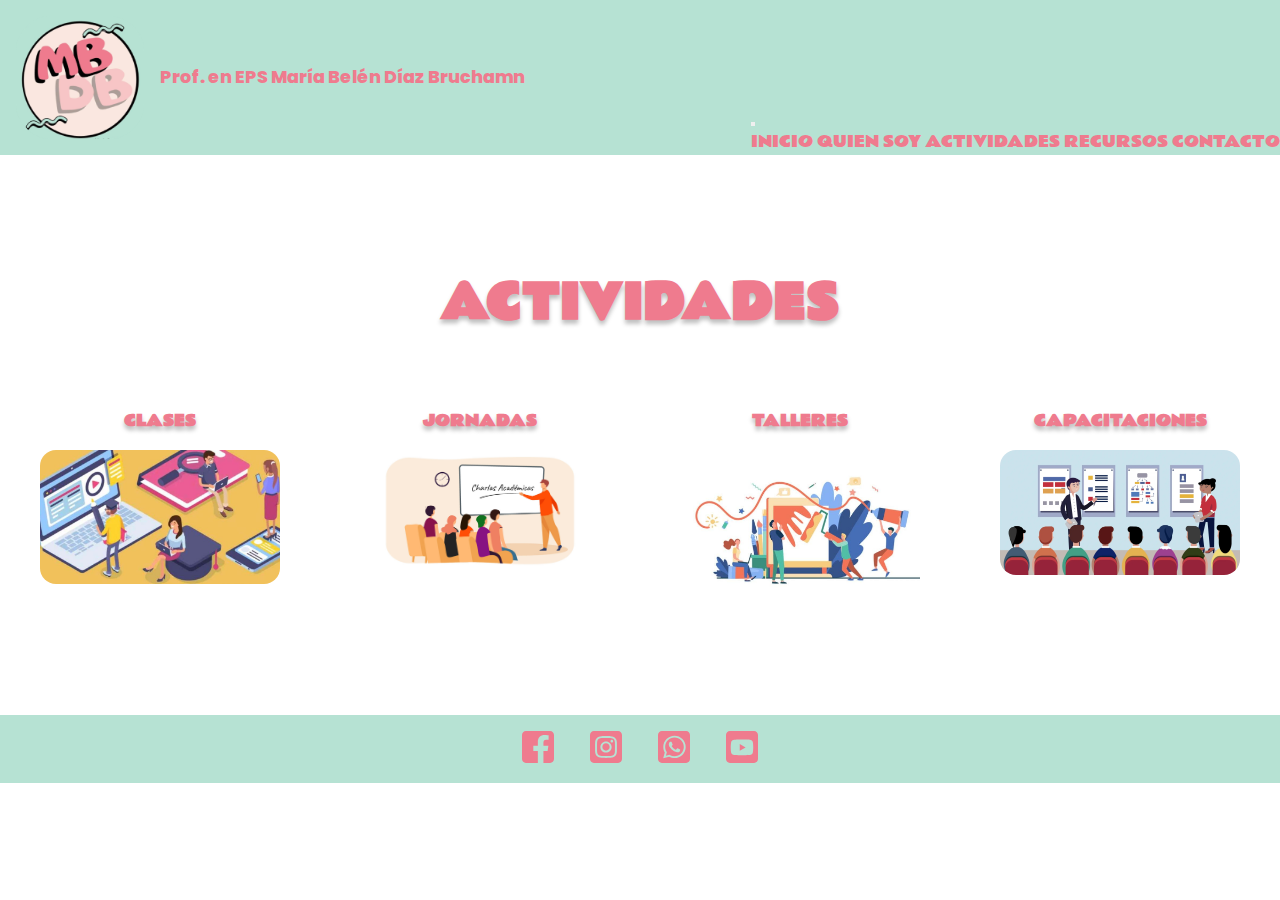
==== pages/actividades.html @ 0f65bd3a "Comienzo de modificaciones para el el proyecto final" ====
<!DOCTYPE html>
<html lang="es">
<head>
    <meta charset="UTF-8">
    <meta http-equiv="X-UA-Compatible" content="IE=edge">
    <meta name="viewport" content="width=device-width, initial-scale=1.0">
    <meta name="description" content="Actividades orientadas a la educación para la salud como clases, jornadas, talleres y capacitaciones">
    <meta name="keywords" content="eps,educacion,salud,profesora,recursos,actividades,planificaciones,diapositivas,videos,imagenes,clases,jornadas,capacitaciones,talleres">
    <link rel="shortcut icon" href="../img/favicon.ico" type="image/x-icon">
    <meta property="og:title" content="Prof. Maria Belén Díaz Bruchman">
    <meta property="og:description" content="Actividades orientadas a la educación para la salud como clases, jornadas, talleres y capacitacionese">
    <meta property="og:author" content="Luis A. Mera">
    <link
    rel="stylesheet"
    href="https://cdnjs.cloudflare.com/ajax/libs/animate.css/4.1.1/animate.min.css"/>
    <link href="https://cdn.jsdelivr.net/npm/bootstrap@5.1.3/dist/css/bootstrap.min.css" rel="stylesheet" integrity="sha384-1BmE4kWBq78iYhFldvKuhfTAU6auU8tT94WrHftjDbrCEXSU1oBoqyl2QvZ6jIW3" crossorigin="anonymous">
    <link rel="stylesheet" href="../css/style.css">
    <link href="https://fonts.googleapis.com/css2?family=Poppins:wght@100;600;800&family=Rammetto+One&display=swap" rel="stylesheet"> 
    <title>Prof. Maria Belén Díaz Bruchman</title>
</head>
<body>
    <header class="header">
        <div class="header__box">
          <img class="header__box__logo" src="../img/Logo.png" alt="Logo">
          <h1 class="header__box__titulo">Prof. en EPS María Belén Díaz Bruchamn</h1>
        </div>
        
        <div class="header__navbar">
            <nav class="navbar navbar-expand-lg navbar-light">
                <div class="container-fluid">
                  <a class="navbar-brand" href="#"></a>
                  <button class="navbar-toggler" type="button" data-bs-toggle="collapse" data-bs-target="#navbarNavAltMarkup" aria-controls="navbarNavAltMarkup" aria-expanded="false" aria-label="Toggle navigation">
                    <span class="navbar-toggler-icon"></span>
                  </button>
                  <div class="collapse navbar-collapse" id="navbarNavAltMarkup">
                    <div class="navbar-nav">
                      <a class="nav-link" aria-current="page" href="../index.html">INICIO</a>
                      <a class="nav-link" href="./quiensoy.html">QUIEN SOY</a>
                      <a class="nav-link" href="./actividades.html">ACTIVIDADES</a>
                      <a class="nav-link" href="./recursos.html">RECURSOS</a>
                      <a class="nav-link" href="./contacto.html">CONTACTO</a>
                    </div>
                  </div>
                </div>
              </nav>
        </div>
    </header>
    <main>
        <div class="main__box">
            <h2 class="main__box__titulo">ACTIVIDADES</h2>
            <div class="main__box__secciones">
                <div class="main__box__secciones__cads">
                    <h2>CLASES</h2>
                    <img src="../img/clases.jpg" alt="clases eps">
                </div>
                <div class="main__box__secciones__cads">
                    <h2>JORNADAS</h2>
                    <img src="../img/jornada.jpg" alt="jornadas eps">
                </div>
                <div class="main__box__secciones__cads">
                    <h2>TALLERES</h2>
                    <img src="../img/talleres.jpeg" alt="talleres eps">
                </div>
                <div class="main__box__secciones__cads">
                    <h2 class="animate__fadeInLeftBig">CAPACITACIONES</h2>
                    <img src="../img/capacitaciones.webp" alt="capacitaciones eps">
                </div>
            </div>
        </div>
    </main>
    <footer>
      <div class="footer__redes">
      <a href="http://www.facebook.com/"><img href="http://www.facebook.com/" class="redes__icon" src="../img/facebook ico.svg" alt="facebook"></a>
      <a href="http://www.instagram.com/"><img class="redes__icon" src="../img/instagram ico.svg" alt="instagram"></a>
      <a href="http://www.instagram.com/" href="https://web.whatsapp.com/"><img class="redes__icon" src="../img/whatsapp ico.svg" alt="whatsapp"></a>
      <a href="https://www.youtube.com/"><img class="redes__icon" src="../img/youtube ico.svg" alt="youtube"></a>
    </div>
    </footer>
    
    <script src="https://cdn.jsdelivr.net/npm/bootstrap@5.1.3/dist/js/bootstrap.bundle.min.js" integrity="sha384-ka7Sk0Gln4gmtz2MlQnikT1wXgYsOg+OMhuP+IlRH9sENBO0LRn5q+8nbTov4+1p" crossorigin="anonymous"></script>
    <script src="../js/wow.min.js"></script>
    <script>
    new WOW().init();
    </script>

</body>
</html>
---- css/style.css ----
.main__box {
  width: 100%;
  display: -webkit-box;
  display: -ms-flexbox;
  display: flex;
  -webkit-box-orient: vertical;
  -webkit-box-direction: normal;
      -ms-flex-direction: column;
          flex-direction: column;
  -webkit-box-pack: center;
      -ms-flex-pack: center;
          justify-content: center;
  -webkit-box-align: center;
      -ms-flex-align: center;
          align-items: center;
}

@media (min-width: 1280px) {
  .main__box {
    height: 33rem;
  }
}

.main__box__titulo {
  color: #EF7B8E;
  font-family: "Rammetto One", cursive;
  font-size: 2rem;
  text-shadow: 0px 4px 4px rgba(0, 0, 0, 0.25);
  margin-bottom: 2rem;
}

@media (min-width: 1280px) {
  .main__box__titulo {
    font-size: 3rem;
    margin-bottom: 4rem;
  }
}

.main__box__secciones {
  display: -webkit-box;
  display: -ms-flexbox;
  display: flex;
  -webkit-box-orient: vertical;
  -webkit-box-direction: normal;
      -ms-flex-direction: column;
          flex-direction: column;
}

@media (min-width: 1280px) {
  .main__box__secciones {
    -webkit-box-orient: horizontal;
    -webkit-box-direction: normal;
        -ms-flex-direction: row;
            flex-direction: row;
    -ms-flex-pack: distribute;
        justify-content: space-around;
    width: 100%;
  }
}

.main__box__secciones__cads {
  display: -webkit-box;
  display: -ms-flexbox;
  display: flex;
  -webkit-box-orient: vertical;
  -webkit-box-direction: normal;
      -ms-flex-direction: column;
          flex-direction: column;
  -webkit-box-align: center;
      -ms-flex-align: center;
          align-items: center;
  margin-bottom: 2rem;
}

.main__box__secciones__cads h2 {
  color: #EF7B8E;
  font-family: "Rammetto One";
  text-shadow: 0px 4px 4px rgba(0, 0, 0, 0.25);
  margin-bottom: 1rem;
}

.main__box__secciones__cads img {
  width: 15rem;
  border-radius: 1rem;
}

.main__contacto {
  display: -webkit-box;
  display: -ms-flexbox;
  display: flex;
  -webkit-box-orient: vertical;
  -webkit-box-direction: normal;
      -ms-flex-direction: column;
          flex-direction: column;
  -webkit-box-pack: center;
      -ms-flex-pack: center;
          justify-content: center;
  -webkit-box-align: center;
      -ms-flex-align: center;
          align-items: center;
}

.main__contacto__titulo {
  font-family: "Rammetto One", cursive;
  color: #EF7B8E;
  text-shadow: 0px 4px 4px rgba(0, 0, 0, 0.25);
}

.form {
  background-color: #B6E2D3;
  border-radius: 1rem;
  padding: 1rem;
  margin-bottom: 3rem;
  margin-top: 2rem;
}

.form__nombre {
  display: -webkit-box;
  display: -ms-flexbox;
  display: flex;
  -webkit-box-orient: horizontal;
  -webkit-box-direction: normal;
      -ms-flex-direction: row;
          flex-direction: row;
  -webkit-box-pack: justify;
      -ms-flex-pack: justify;
          justify-content: space-between;
  margin-top: 1rem;
  margin-bottom: 1rem;
}

.form__nombre__label {
  font-family: "Rammetto One", cursive;
  color: #EF7B8E;
}

.form__nombre__input {
  border-radius: 1rem;
  width: 100%;
  margin-left: 1rem;
}

.form__mail {
  display: -webkit-box;
  display: -ms-flexbox;
  display: flex;
  -webkit-box-orient: horizontal;
  -webkit-box-direction: normal;
      -ms-flex-direction: row;
          flex-direction: row;
  -webkit-box-pack: justify;
      -ms-flex-pack: justify;
          justify-content: space-between;
  -webkit-box-align: center;
      -ms-flex-align: center;
          align-items: center;
  margin-bottom: 1rem;
}

.form__mail__label {
  width: 35%;
  font-family: "Rammetto One", cursive;
  color: #EF7B8E;
  margin-right: 1rem;
}

.form__mail__input {
  border-radius: 1rem;
  width: 100%;
}

.form__comentario__label {
  font-family: "Rammetto One", cursive;
  color: #EF7B8E;
  margin-bottom: 1rem;
}

.form__comentario__textarea {
  border-radius: 1rem;
  margin-bottom: 2rem;
  width: 100%;
}

.form__buttons {
  display: -webkit-box;
  display: -ms-flexbox;
  display: flex;
  -webkit-box-pack: center;
      -ms-flex-pack: center;
          justify-content: center;
}

footer {
  display: -webkit-box;
  display: -ms-flexbox;
  display: flex;
  -webkit-box-pack: center;
      -ms-flex-pack: center;
          justify-content: center;
  background-color: #B6E2D3;
  width: 100%;
  height: 20%;
}

footer__redes {
  display: -webkit-box;
  display: -ms-flexbox;
  display: flex;
}

footer img {
  width: 2rem;
  margin: 1rem;
  -webkit-transition: all 0.5s;
  transition: all 0.5s;
}

footer img:hover {
  width: 3rem;
}

* {
  padding: 0%;
  margin: 0%;
  -webkit-box-sizing: border-box;
          box-sizing: border-box;
  font-size: 16px;
}

.header {
  display: -webkit-box;
  display: -ms-flexbox;
  display: flex;
  -webkit-box-orient: vertical;
  -webkit-box-direction: normal;
      -ms-flex-direction: column;
          flex-direction: column;
  width: 100wv;
  height: 20%;
  background-color: #B6E2D3;
  margin-bottom: 2rem;
}

@media (min-width: 994px) {
  .header {
    display: -webkit-box;
    display: -ms-flexbox;
    display: flex;
    -webkit-box-orient: horizontal;
    -webkit-box-direction: normal;
        -ms-flex-direction: row;
            flex-direction: row;
    -webkit-box-pack: justify;
        -ms-flex-pack: justify;
            justify-content: space-between;
    -webkit-box-align: end;
        -ms-flex-align: end;
            align-items: flex-end;
  }
}

.header__box {
  display: -webkit-box;
  display: -ms-flexbox;
  display: flex;
  -webkit-box-align: center;
      -ms-flex-align: center;
          align-items: center;
}

.header__box__logo {
  width: 8rem;
  margin: 1rem;
  display: -webkit-box;
  display: -ms-flexbox;
  display: flex;
  -webkit-box-align: center;
      -ms-flex-align: center;
          align-items: center;
}

.header__box__titulo {
  color: #EF7B8E;
  font-family: "Poppins", sans-serif;
  font-weight: 800;
  font-size: 1.1rem;
  margin-right: 1rem;
}

.nav-link {
  text-decoration: none;
  color: #EF7B8E !important;
  font-family: "Rammetto One", cursive;
}

.nav-link:hover {
  text-decoration: none;
  color: #d6526c !important;
}

.main {
  display: -webkit-box;
  display: -ms-flexbox;
  display: flex;
  -webkit-box-orient: vertical;
  -webkit-box-direction: normal;
      -ms-flex-direction: column;
          flex-direction: column;
  -webkit-box-pack: center;
      -ms-flex-pack: center;
          justify-content: center;
  -ms-flex-line-pack: distribute;
      align-content: space-around;
  width: 100%;
  height: 60%;
}

.main__carrusel {
  margin-bottom: 3rem;
}

.main h2 {
  color: #EF7B8E;
  font-family: "Rammetto One", cursive;
  text-align: center;
  font-size: 1.2rem;
  margin-bottom: 2rem;
}

@media (min-width: 992px) {
  .main h2 {
    font-size: 2rem;
  }
}

.main__quiensoy {
  display: -webkit-box;
  display: -ms-flexbox;
  display: flex;
  -webkit-box-orient: vertical;
  -webkit-box-direction: normal;
      -ms-flex-direction: column;
          flex-direction: column;
  margin: 2rem;
}

@media (min-width: 900px) {
  .main__quiensoy {
    -webkit-box-orient: horizontal;
    -webkit-box-direction: normal;
        -ms-flex-direction: row;
            flex-direction: row;
    padding: 1rem;
    -ms-flex-pack: distribute;
        justify-content: space-around;
  }
}

@media (min-width: 580px) {
  .main__quiensoy img {
    width: 25rem;
  }
}

@media (min-width: 900px) {
  .main__quiensoy img {
    margin-right: 2rem;
  }
}

.main__quiensoy p {
  color: #2d5a4b;
  font-family: "Poppins", sans-serif;
  font-weight: 600;
}

.form__buttons__button {
  background-color: #EF7B8E;
  color: blanchedalmond;
  font-family: "Rammetto One", cursive;
  padding: 0.5rem;
  margin-right: 1rem;
  margin-left: 1rem;
  border-radius: 1rem;
}

.main__box__titulo {
  color: #EF7B8E;
  font-family: "Rammetto One", cursive;
  font-size: 2rem;
  text-shadow: 0px 4px 4px rgba(0, 0, 0, 0.25);
  margin-bottom: 2rem;
}

@media (min-width: 1280px) {
  .main__box__titulo {
    font-size: 3rem;
    margin-bottom: 4rem;
  }
}

.main__box {
  width: 100%;
  display: -webkit-box;
  display: -ms-flexbox;
  display: flex;
  -webkit-box-orient: vertical;
  -webkit-box-direction: normal;
      -ms-flex-direction: column;
          flex-direction: column;
  -webkit-box-pack: center;
      -ms-flex-pack: center;
          justify-content: center;
  -webkit-box-align: center;
      -ms-flex-align: center;
          align-items: center;
}

@media (min-width: 1280px) {
  .main__box {
    height: 33rem;
  }
}

.main__box__secciones {
  display: -webkit-box;
  display: -ms-flexbox;
  display: flex;
  -webkit-box-orient: vertical;
  -webkit-box-direction: normal;
      -ms-flex-direction: column;
          flex-direction: column;
}

@media (min-width: 1280px) {
  .main__box__secciones {
    -webkit-box-orient: horizontal;
    -webkit-box-direction: normal;
        -ms-flex-direction: row;
            flex-direction: row;
    -ms-flex-pack: distribute;
        justify-content: space-around;
    width: 100%;
  }
}

.main__box__secciones__cads {
  display: -webkit-box;
  display: -ms-flexbox;
  display: flex;
  -webkit-box-orient: vertical;
  -webkit-box-direction: normal;
      -ms-flex-direction: column;
          flex-direction: column;
  -webkit-box-align: center;
      -ms-flex-align: center;
          align-items: center;
  margin-bottom: 2rem;
}

.main__box__secciones__cads h2 {
  color: #EF7B8E;
  font-family: "Rammetto One", cursive;
  text-shadow: 0px 4px 4px rgba(0, 0, 0, 0.25);
  margin-bottom: 1rem;
}

.main__box__secciones__cads img {
  width: 15rem;
  border-radius: 1rem;
}

body {
  display: -webkit-box;
  display: -ms-flexbox;
  display: flex;
  -webkit-box-orient: vertical;
  -webkit-box-direction: normal;
      -ms-flex-direction: column;
          flex-direction: column;
}
/*# sourceMappingURL=style.css.map */
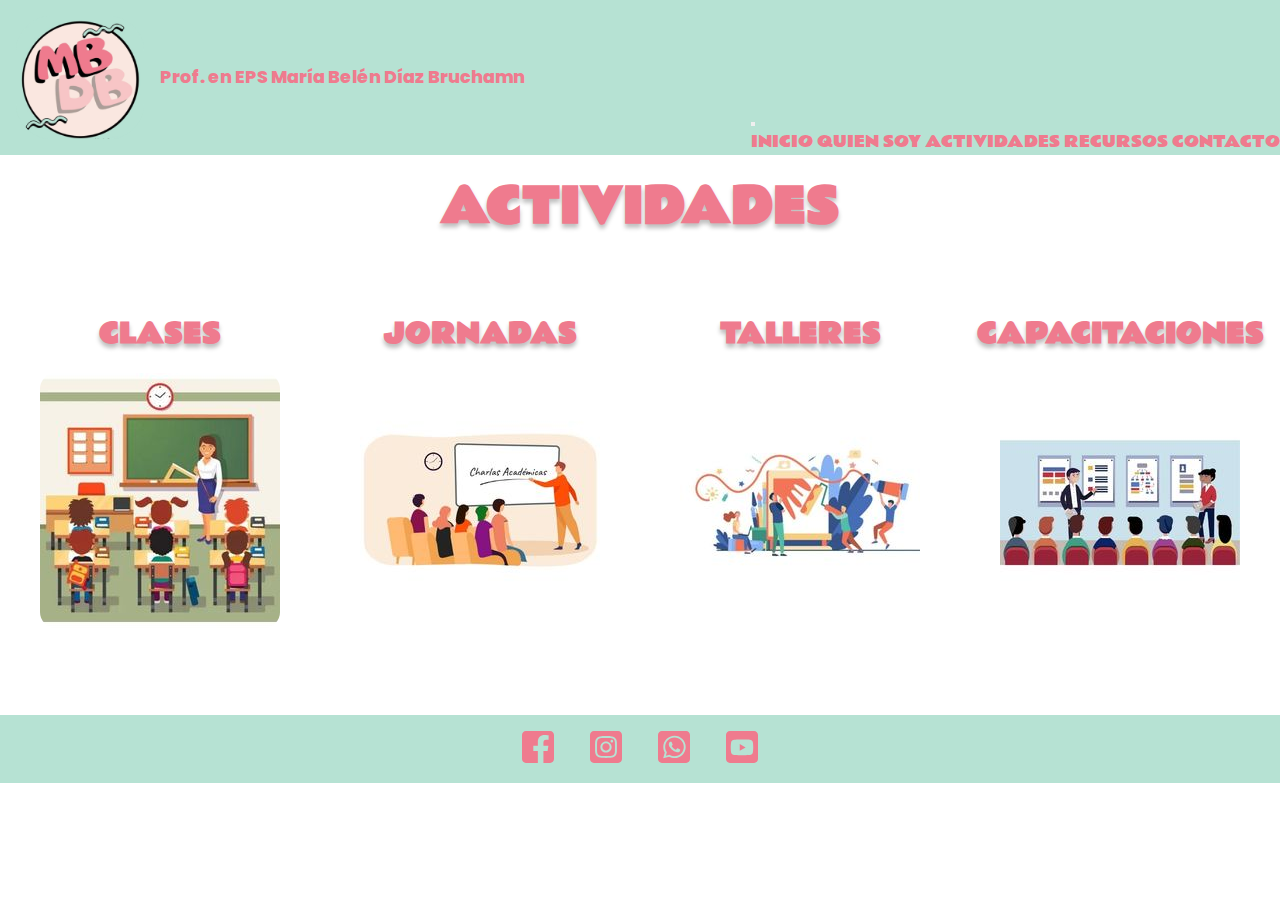
==== commit 9de8cfab: "Carrusel del index terminado" ====
--- a/pages/actividades.html
+++ b/pages/actividades.html
@@ -52,18 +52,22 @@
                 <div class="main__box__secciones__cads">
                     <h2>CLASES</h2>
                     <img src="../img/clases.jpg" alt="clases eps">
+                    <p>Encontra clases preparadas para dictar en el aula.</p>
                 </div>
                 <div class="main__box__secciones__cads">
                     <h2>JORNADAS</h2>
-                    <img src="../img/jornada.jpg" alt="jornadas eps">
+                    <img src="../img/jornadas.jpg" alt="jornadas eps">
+                    <p>Encontra jornadas educativas para usar en el aula.</p>
                 </div>
                 <div class="main__box__secciones__cads">
                     <h2>TALLERES</h2>
-                    <img src="../img/talleres.jpeg" alt="talleres eps">
+                    <img src="../img/talleres.jpg" alt="talleres eps">
+                    <p>Encontra talleres para proporcionar conocimientos de manera interactiva.</p>
                 </div>
                 <div class="main__box__secciones__cads">
                     <h2 class="animate__fadeInLeftBig">CAPACITACIONES</h2>
-                    <img src="../img/capacitaciones.webp" alt="capacitaciones eps">
+                    <img src="../img/capacitaciones.jpg" alt="capacitaciones eps">
+                    <p>Encontra capacitaciones para aprender y compartir.</p>
                 </div>
             </div>
         </div>
--- a/css/style.css
+++ b/css/style.css
@@ -1,5 +1,4 @@
-.main__box {
-  width: 100%;
+.main {
   display: -webkit-box;
   display: -ms-flexbox;
   display: flex;
@@ -10,6 +9,85 @@
   -webkit-box-pack: center;
       -ms-flex-pack: center;
           justify-content: center;
+  -ms-flex-line-pack: center;
+      align-content: center;
+  width: 100%;
+  height: 30rem;
+  -webkit-box-align: center;
+      -ms-flex-align: center;
+          align-items: center;
+}
+
+@media (min-width: 500px) {
+  .main {
+    height: 40rem;
+  }
+}
+
+@media (min-width: 800px) {
+  .main {
+    height: 45rem;
+  }
+}
+
+.main__carrusel {
+  margin-bottom: 3rem;
+}
+
+@media (min-width: 500px) {
+  .main__carrusel {
+    -webkit-box-align: center;
+        -ms-flex-align: center;
+            align-items: center;
+    width: 30rem !important;
+  }
+}
+
+@media (min-width: 700px) {
+  .main__carrusel {
+    -webkit-box-align: center;
+        -ms-flex-align: center;
+            align-items: center;
+    width: 43rem !important;
+  }
+}
+
+@media (min-width: 950px) {
+  .main__carrusel {
+    -webkit-box-align: center;
+        -ms-flex-align: center;
+            align-items: center;
+    margin-top: 3rem;
+    width: 50rem !important;
+  }
+}
+
+h2 {
+  color: #EF7B8E;
+  font-family: "Rammetto One", cursive;
+  text-align: center;
+  font-size: 1.2rem;
+  margin-bottom: 2rem;
+}
+
+@media (min-width: 992px) {
+  h2 {
+    font-size: 2rem;
+  }
+}
+
+.main__box {
+  width: 100%;
+  display: -webkit-box;
+  display: -ms-flexbox;
+  display: flex;
+  -webkit-box-orient: vertical;
+  -webkit-box-direction: normal;
+      -ms-flex-direction: column;
+          flex-direction: column;
+  -webkit-box-pack: center;
+      -ms-flex-pack: center;
+          justify-content: center;
   -webkit-box-align: center;
       -ms-flex-align: center;
           align-items: center;
@@ -18,21 +96,6 @@
 @media (min-width: 1280px) {
   .main__box {
     height: 33rem;
-  }
-}
-
-.main__box__titulo {
-  color: #EF7B8E;
-  font-family: "Rammetto One", cursive;
-  font-size: 2rem;
-  text-shadow: 0px 4px 4px rgba(0, 0, 0, 0.25);
-  margin-bottom: 2rem;
-}
-
-@media (min-width: 1280px) {
-  .main__box__titulo {
-    font-size: 3rem;
-    margin-bottom: 4rem;
   }
 }
 
@@ -70,13 +133,30 @@
       -ms-flex-align: center;
           align-items: center;
   margin-bottom: 2rem;
+  width: 15rem;
+  font-family: "Poppins", sans-serif;
+  font-weight: 600;
+  color: #2d5a4b;
+}
+
+@media (min-width: 1280px) {
+  .main__box__secciones__cads {
+    color: white;
+  }
+  .main__box__secciones__cads:hover p {
+    width: 15rem;
+    font-family: "Poppins", sans-serif;
+    font-weight: 600;
+    color: #2d5a4b;
+  }
 }
 
 .main__box__secciones__cads h2 {
   color: #EF7B8E;
-  font-family: "Rammetto One";
+  font-family: "Rammetto One", cursive;
   text-shadow: 0px 4px 4px rgba(0, 0, 0, 0.25);
   margin-bottom: 1rem;
+  font-size: 1.7rem;
 }
 
 .main__box__secciones__cads img {
@@ -298,41 +378,6 @@
   color: #d6526c !important;
 }
 
-.main {
-  display: -webkit-box;
-  display: -ms-flexbox;
-  display: flex;
-  -webkit-box-orient: vertical;
-  -webkit-box-direction: normal;
-      -ms-flex-direction: column;
-          flex-direction: column;
-  -webkit-box-pack: center;
-      -ms-flex-pack: center;
-          justify-content: center;
-  -ms-flex-line-pack: distribute;
-      align-content: space-around;
-  width: 100%;
-  height: 60%;
-}
-
-.main__carrusel {
-  margin-bottom: 3rem;
-}
-
-.main h2 {
-  color: #EF7B8E;
-  font-family: "Rammetto One", cursive;
-  text-align: center;
-  font-size: 1.2rem;
-  margin-bottom: 2rem;
-}
-
-@media (min-width: 992px) {
-  .main h2 {
-    font-size: 2rem;
-  }
-}
-
 .main__quiensoy {
   display: -webkit-box;
   display: -ms-flexbox;
@@ -369,7 +414,7 @@
 }
 
 .main__quiensoy p {
-  color: #2d5a4b;
+  color: #6a0415;
   font-family: "Poppins", sans-serif;
   font-weight: 600;
 }
@@ -456,6 +501,9 @@
       -ms-flex-align: center;
           align-items: center;
   margin-bottom: 2rem;
+  width: 15rem;
+  font-family: "Poppins", sans-serif;
+  font-weight: 600;
 }
 
 .main__box__secciones__cads h2 {
@@ -463,6 +511,7 @@
   font-family: "Rammetto One", cursive;
   text-shadow: 0px 4px 4px rgba(0, 0, 0, 0.25);
   margin-bottom: 1rem;
+  font-size: 1.7rem;
 }
 
 .main__box__secciones__cads img {
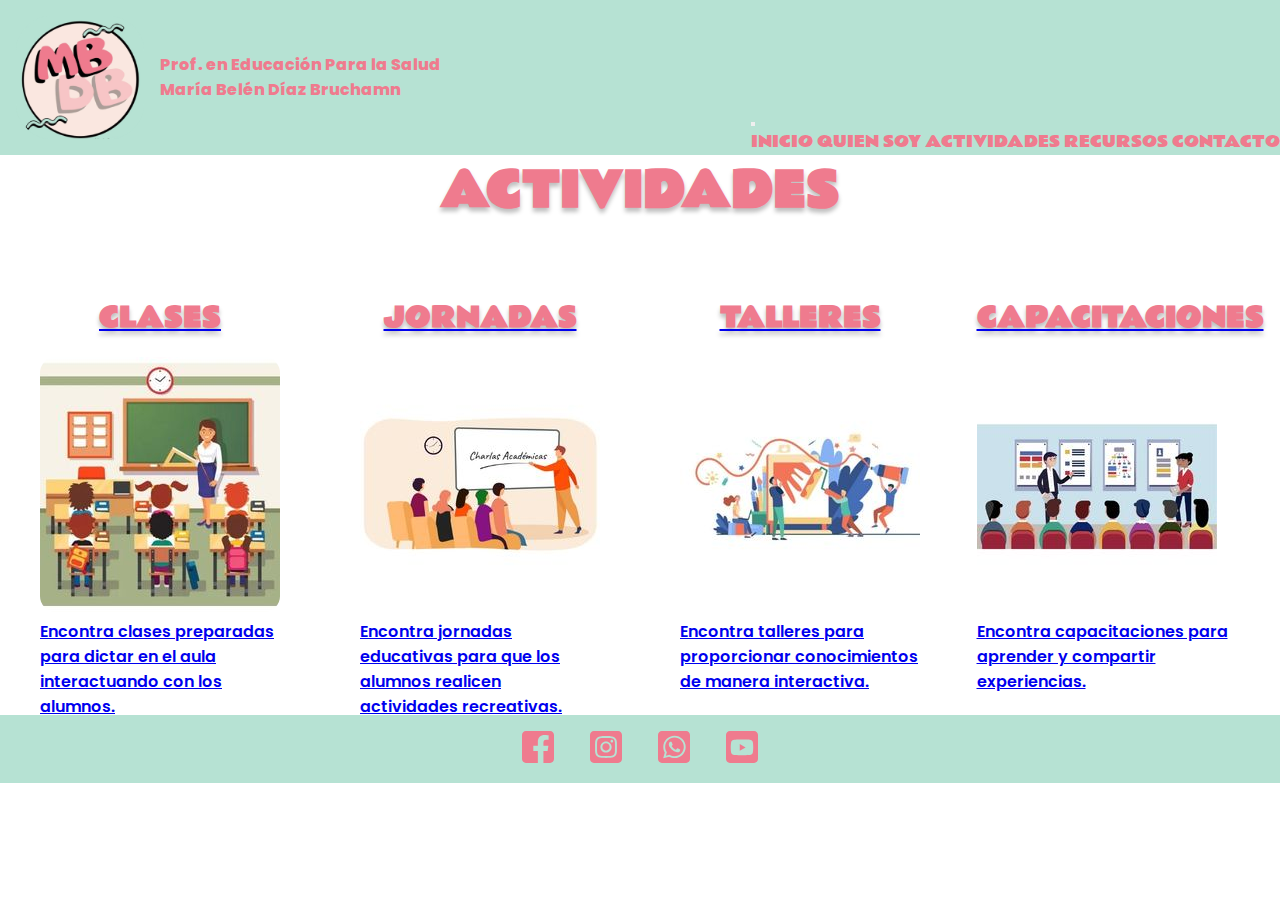
==== commit 4c25c879: "Se modificaron los textos de las secciones de Actividades y Recursos" ====
--- a/pages/actividades.html
+++ b/pages/actividades.html
@@ -22,7 +22,10 @@
     <header class="header">
         <div class="header__box">
           <img class="header__box__logo" src="../img/Logo.png" alt="Logo">
-          <h1 class="header__box__titulo">Prof. en EPS María Belén Díaz Bruchamn</h1>
+          <div class="header__box__titulo">
+              <p>Prof. en Educación Para la Salud</p>
+              <p>María Belén Díaz Bruchamn</p>
+          </div>
         </div>
         
         <div class="header__navbar">
@@ -50,24 +53,32 @@
             <h2 class="main__box__titulo">ACTIVIDADES</h2>
             <div class="main__box__secciones">
                 <div class="main__box__secciones__cads">
-                    <h2>CLASES</h2>
-                    <img src="../img/clases.jpg" alt="clases eps">
-                    <p>Encontra clases preparadas para dictar en el aula.</p>
+                    <a href="https://drive.google.com/drive/folders/1j8iXmms1MDNmgWhdi46BUyhra7q-DvZ5?usp=sharing" target="_blank">
+                      <h2>CLASES</h2>
+                      <img src="../img/clases.jpg" alt="clases eps" ref=>
+                      <p>Encontra clases preparadas para dictar en el aula interactuando con los alumnos.</p>
+                    </a>
                 </div>
                 <div class="main__box__secciones__cads">
-                    <h2>JORNADAS</h2>
-                    <img src="../img/jornadas.jpg" alt="jornadas eps">
-                    <p>Encontra jornadas educativas para usar en el aula.</p>
+                    <a href="https://drive.google.com/drive/folders/1jQDnWsh8H0fwoFksot1tm7wJQZxwy3Xw?usp=sharing" target="_blank">
+                      <h2>JORNADAS</h2>
+                      <img src="../img/jornadas.jpg" alt="jornadas eps">
+                      <p>Encontra jornadas educativas para que los alumnos realicen actividades recreativas.</p>
+                    </a>
                 </div>
                 <div class="main__box__secciones__cads">
+                  <a href="https://drive.google.com/drive/folders/1uckSwrLIrNBBqm22-Orcr7W12rxrW4xC?usp=sharing" target="_blank">
                     <h2>TALLERES</h2>
                     <img src="../img/talleres.jpg" alt="talleres eps">
                     <p>Encontra talleres para proporcionar conocimientos de manera interactiva.</p>
+                  </a>
                 </div>
                 <div class="main__box__secciones__cads">
-                    <h2 class="animate__fadeInLeftBig">CAPACITACIONES</h2>
+                  <a href="https://drive.google.com/drive/folders/132o1rnCHWID8f1SeRaYG5hdltZ_POeWf?usp=sharing" target="_blank">
+                    <h2>CAPACITACIONES</h2>
                     <img src="../img/capacitaciones.jpg" alt="capacitaciones eps">
-                    <p>Encontra capacitaciones para aprender y compartir.</p>
+                    <p>Encontra capacitaciones para aprender y compartir experiencias.</p>
+                  </a>
                 </div>
             </div>
         </div>
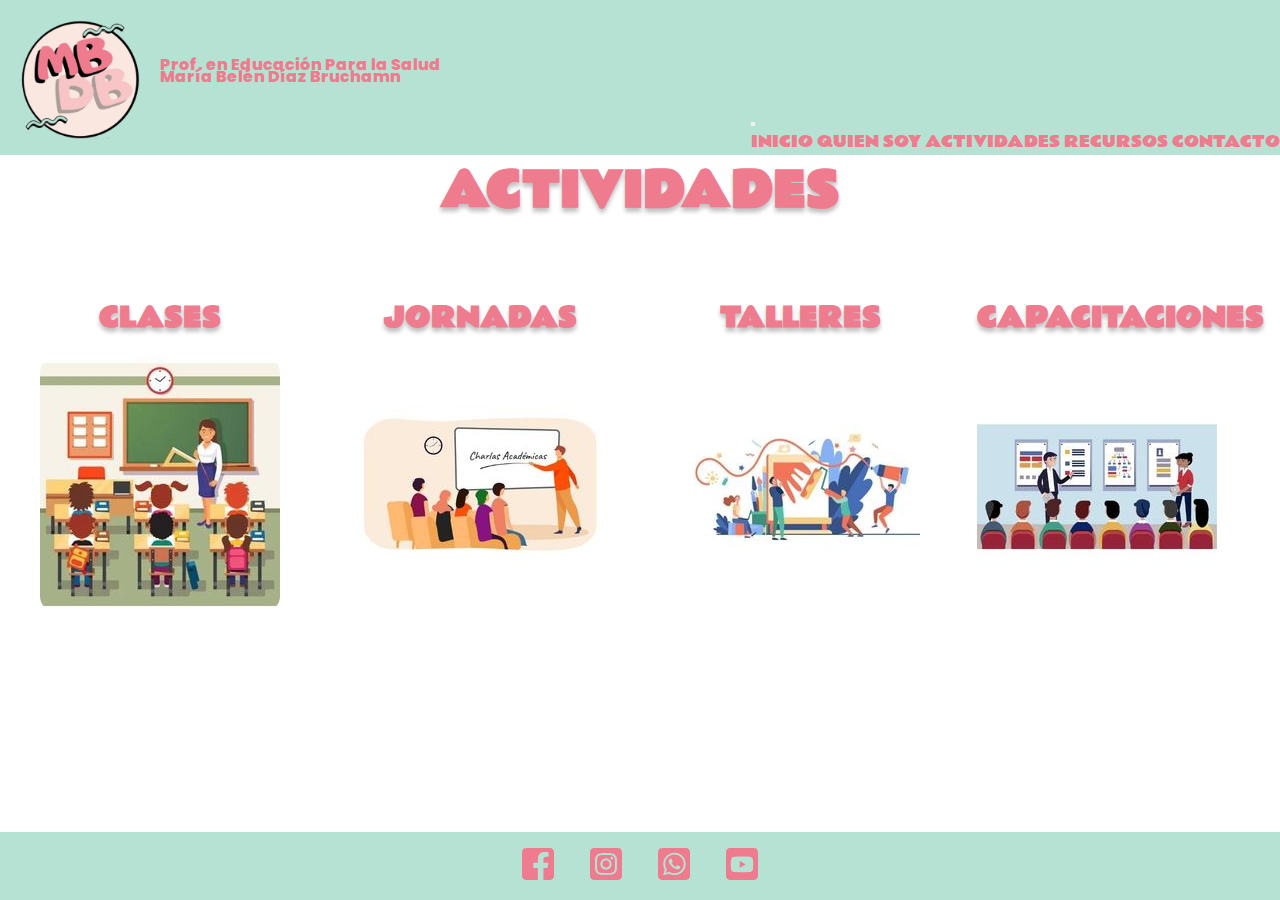
==== commit 5f8f6f7a: "Correcciones de: Imagen Quien Soy, Textos de secciones y comenatarios en html" ====
--- a/pages/actividades.html
+++ b/pages/actividades.html
@@ -52,6 +52,7 @@
         <div class="main__box">
             <h2 class="main__box__titulo">ACTIVIDADES</h2>
             <div class="main__box__secciones">
+                <!-- Los links de las secciones actualmente son solamente a un drive compartido, ya que el contenido proporcionado por la docente por ahora es escaso, a futuro se realizaran paginas independientes con el contendido de cada sección -->
                 <div class="main__box__secciones__cads">
                     <a href="https://drive.google.com/drive/folders/1j8iXmms1MDNmgWhdi46BUyhra7q-DvZ5?usp=sharing" target="_blank">
                       <h2>CLASES</h2>
--- a/css/style.css
+++ b/css/style.css
@@ -136,19 +136,19 @@
   width: 15rem;
   font-family: "Poppins", sans-serif;
   font-weight: 600;
-  color: #2d5a4b;
-}
-
-@media (min-width: 1280px) {
-  .main__box__secciones__cads {
-    color: white;
-  }
+}
+
+@media (min-width: 1280px) {
   .main__box__secciones__cads:hover p {
     width: 15rem;
     font-family: "Poppins", sans-serif;
     font-weight: 600;
-    color: #2d5a4b;
-  }
+    color: #6a0415;
+  }
+}
+
+.main__box__secciones__cads a {
+  text-decoration: none;
 }
 
 .main__box__secciones__cads h2 {
@@ -162,6 +162,17 @@
 .main__box__secciones__cads img {
   width: 15rem;
   border-radius: 1rem;
+}
+
+.main__box__secciones__cads p {
+  text-decoration: none;
+  color: #6a0415;
+}
+
+@media (min-width: 1280px) {
+  .main__box__secciones__cads p {
+    color: white;
+  }
 }
 
 .main__contacto {
@@ -259,6 +270,7 @@
   border-radius: 1rem;
   margin-bottom: 2rem;
   width: 100%;
+  resize: none;
 }
 
 .form__buttons {
@@ -280,6 +292,7 @@
   background-color: #B6E2D3;
   width: 100%;
   height: 20%;
+  margin-top: auto;
 }
 
 footer__redes {
@@ -367,6 +380,10 @@
   margin-right: 1rem;
 }
 
+.header__box__titulo p {
+  margin-top: -0.8rem;
+}
+
 .nav-link {
   text-decoration: none;
   color: #EF7B8E !important;
@@ -419,6 +436,10 @@
   font-weight: 600;
 }
 
+.main__quiensoy p a {
+  text-decoration: none;
+}
+
 .form__buttons__button {
   background-color: #EF7B8E;
   color: blanchedalmond;
@@ -527,5 +548,6 @@
   -webkit-box-direction: normal;
       -ms-flex-direction: column;
           flex-direction: column;
+  min-height: 100vh;
 }
 /*# sourceMappingURL=style.css.map */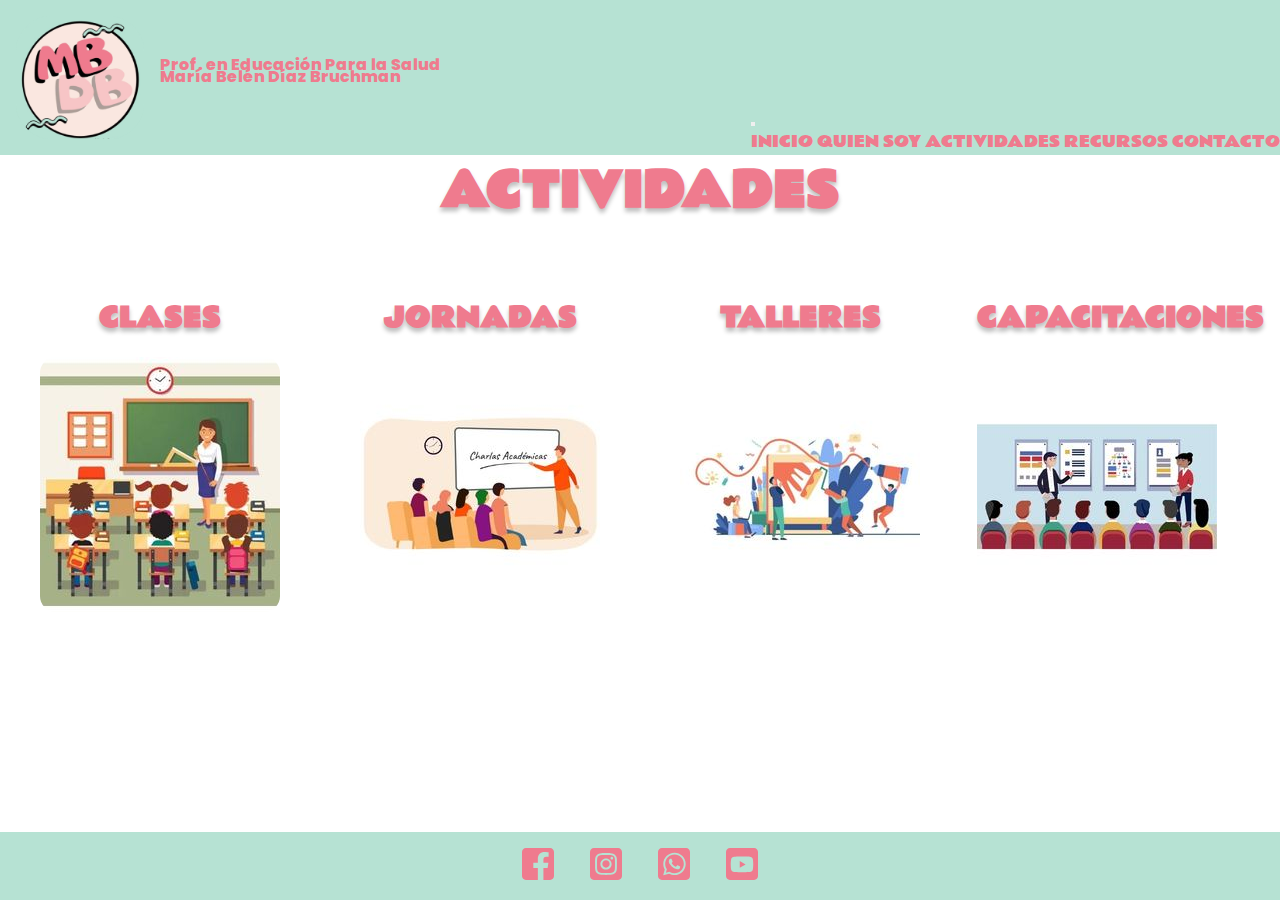
==== commit bead679c: "Corrección de apellido en header" ====
--- a/pages/actividades.html
+++ b/pages/actividades.html
@@ -24,7 +24,7 @@
           <img class="header__box__logo" src="../img/Logo.png" alt="Logo">
           <div class="header__box__titulo">
               <p>Prof. en Educación Para la Salud</p>
-              <p>María Belén Díaz Bruchamn</p>
+              <p>María Belén Díaz Bruchman</p>
           </div>
         </div>
         
